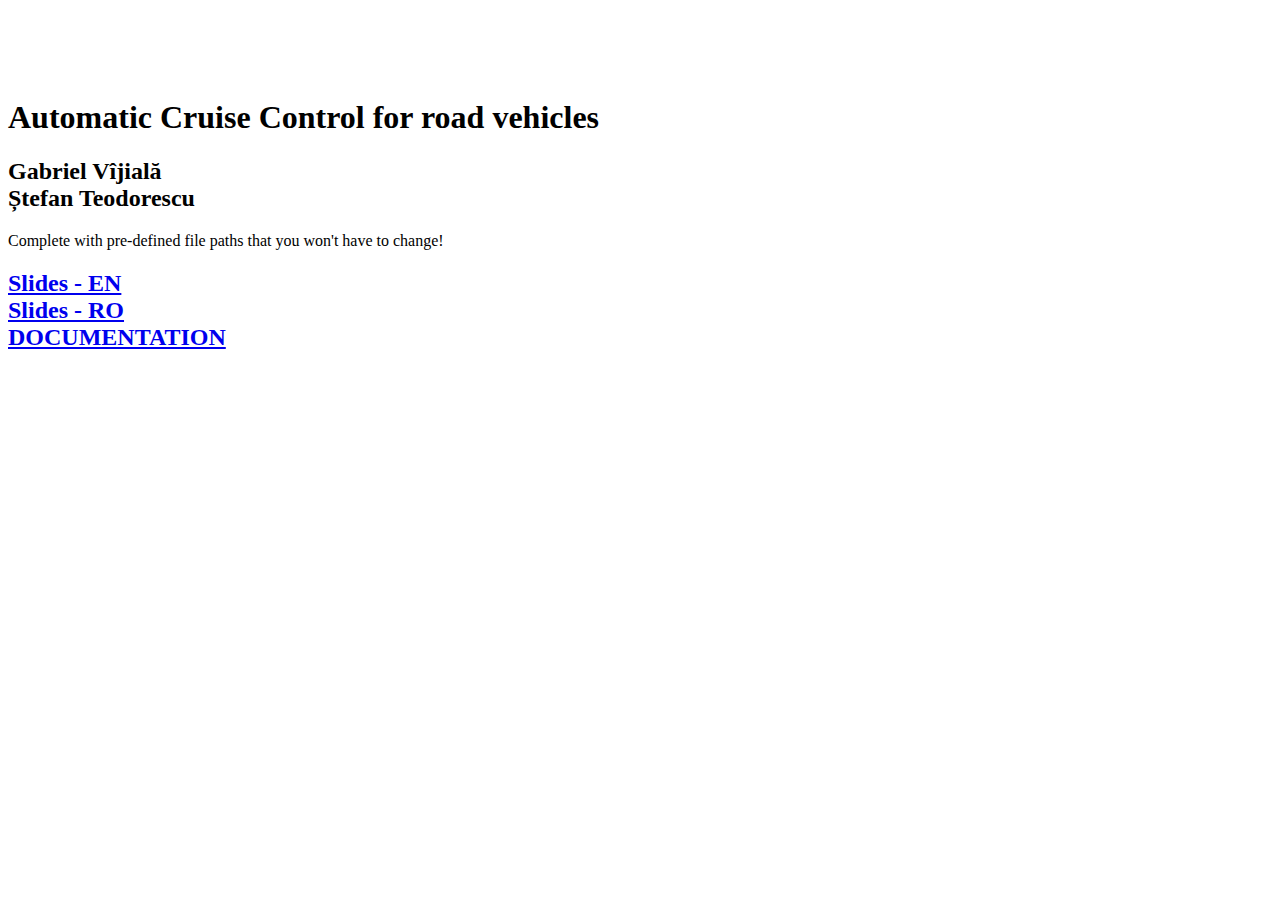
==== doc/index.html @ c4fbca1b "Some more comments for docs." ====
<!DOCTYPE html>
<html lang="en">

<head>

    <meta charset="utf-8">
    <meta http-equiv="X-UA-Compatible" content="IE=edge">
    <meta name="viewport" content="width=device-width, initial-scale=1">
    <meta name="description" content="">
    <meta name="author" content="Gabriel Vîjială, Ștefan Teodorescu">

    <title>Automatic Cruise Control for road vehicles</title>

    <!-- Bootstrap Core CSS -->
    <link href="css/bootstrap.min.css" rel="stylesheet">

    <!-- Custom CSS -->
    <style>
    body {
        padding-top: 70px;
        /* Required padding for .navbar-fixed-top. Remove if using .navbar-static-top. Change if height of navigation changes. */
    }
    </style>

    <!-- HTML5 Shim and Respond.js IE8 support of HTML5 elements and media queries -->
    <!-- WARNING: Respond.js doesn't work if you view the page via file:// -->
    <!--[if lt IE 9]>
        <script src="https://oss.maxcdn.com/libs/html5shiv/3.7.0/html5shiv.js"></script>
        <script src="https://oss.maxcdn.com/libs/respond.js/1.4.2/respond.min.js"></script>
    <![endif]-->

</head>

<body>

    <!-- Navigation -->
    <!--<nav class="navbar navbar-inverse navbar-fixed-top" role="navigation">-->
        <!--<div class="container">-->
            <!--&lt;!&ndash; Brand and toggle get grouped for better mobile display &ndash;&gt;-->
            <!--<div class="navbar-header">-->
                <!--<button type="button" class="navbar-toggle" data-toggle="collapse" data-target="#bs-example-navbar-collapse-1">-->
                    <!--<span class="sr-only">Toggle navigation</span>-->
                    <!--<span class="icon-bar"></span>-->
                    <!--<span class="icon-bar"></span>-->
                    <!--<span class="icon-bar"></span>-->
                <!--</button>-->
                <!--<a class="navbar-brand" href="#">Start Bootstrap</a>-->
            <!--</div>-->
            <!--&lt;!&ndash; Collect the nav links, forms, and other content for toggling &ndash;&gt;-->
            <!--<div class="collapse navbar-collapse" id="bs-example-navbar-collapse-1">-->
                <!--<ul class="nav navbar-nav">-->
                    <!--<li>-->
                        <!--<a href="#">About</a>-->
                    <!--</li>-->
                    <!--<li>-->
                        <!--<a href="#">Services</a>-->
                    <!--</li>-->
                    <!--<li>-->
                        <!--<a href="#">Contact</a>-->
                    <!--</li>-->
                <!--</ul>-->
            <!--</div>-->
            <!--&lt;!&ndash; /.navbar-collapse &ndash;&gt;-->
        <!--</div>-->
        <!--&lt;!&ndash; /.container &ndash;&gt;-->
    <!--</nav>-->

    <!-- Page Content -->
    <div class="container">

        <div class="row">
            <div class="col-lg-12 text-center">
                <h1>Automatic Cruise Control for road vehicles</h1>
                <h2>Gabriel Vîjială<br> Ștefan Teodorescu</h2>
                <p class="lead">Complete with pre-defined file paths that you won't have to change!</p>
                <h2>
                    <a href="slides_en.html">Slides - EN</a>
                    <br>

                    <a href="slides_ro.html">Slides - RO</a>
                    <br>

                    <a href="html/index.html">DOCUMENTATION</a>
                </h2>
            </div>
        </div>
        <!-- /.row -->

    </div>
    <!-- /.container -->

    <!-- jQuery Version 1.11.1 -->
    <script src="js/jquery.js"></script>

    <!-- Bootstrap Core JavaScript -->
    <script src="js/bootstrap.min.js"></script>
</body>

</html>
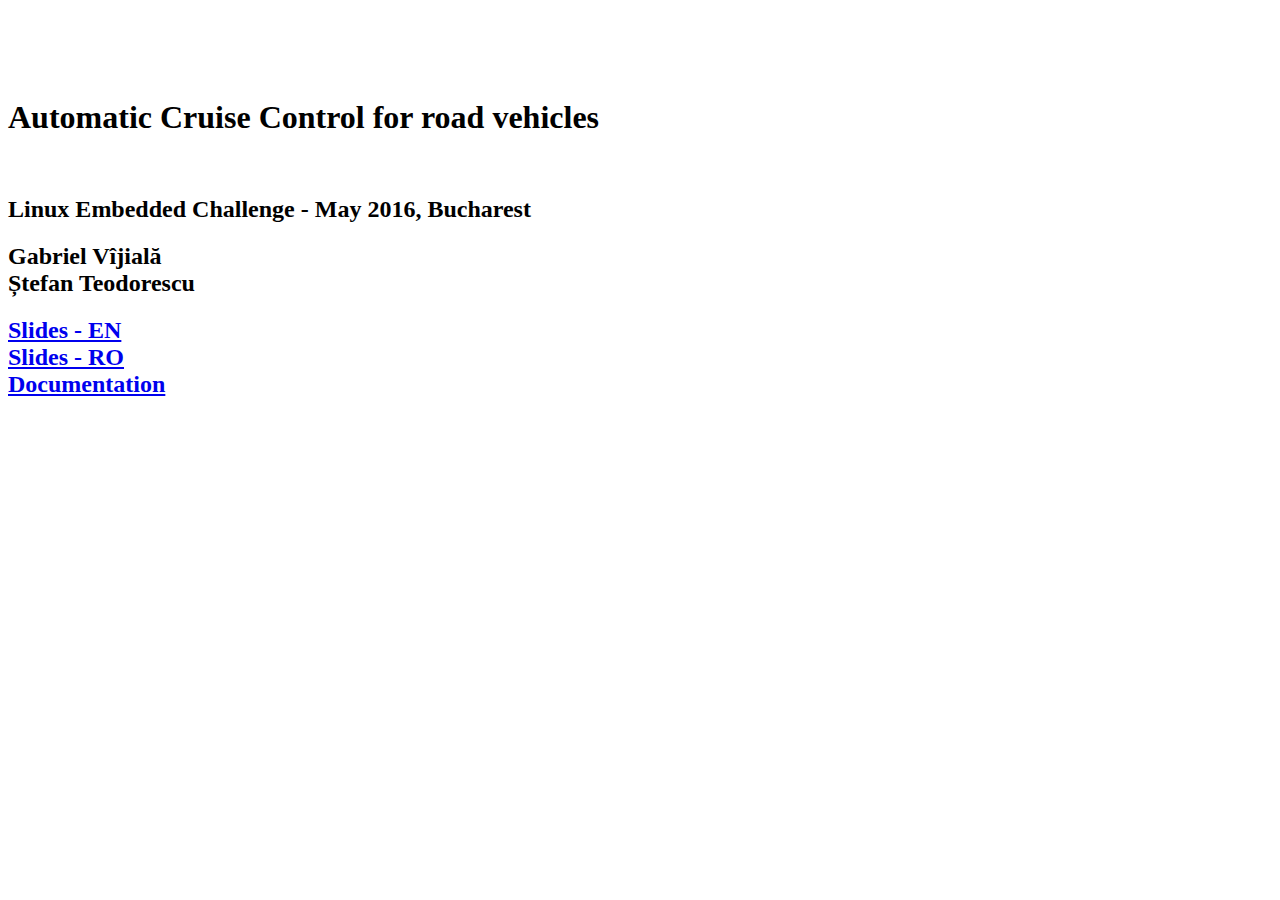
==== commit 7ced7f1b: "Docs are ready" ====
--- a/doc/index.html
+++ b/doc/index.html
@@ -71,16 +71,15 @@
         <div class="row">
             <div class="col-lg-12 text-center">
                 <h1>Automatic Cruise Control for road vehicles</h1>
+                <br>
+                <h2>Linux Embedded Challenge - May 2016, Bucharest</h2>
                 <h2>Gabriel Vîjială<br> Ștefan Teodorescu</h2>
-                <p class="lead">Complete with pre-defined file paths that you won't have to change!</p>
                 <h2>
                     <a href="slides_en.html">Slides - EN</a>
                     <br>
-
                     <a href="slides_ro.html">Slides - RO</a>
                     <br>
-
-                    <a href="html/index.html">DOCUMENTATION</a>
+                    <a href="html/index.html">Documentation</a>
                 </h2>
             </div>
         </div>
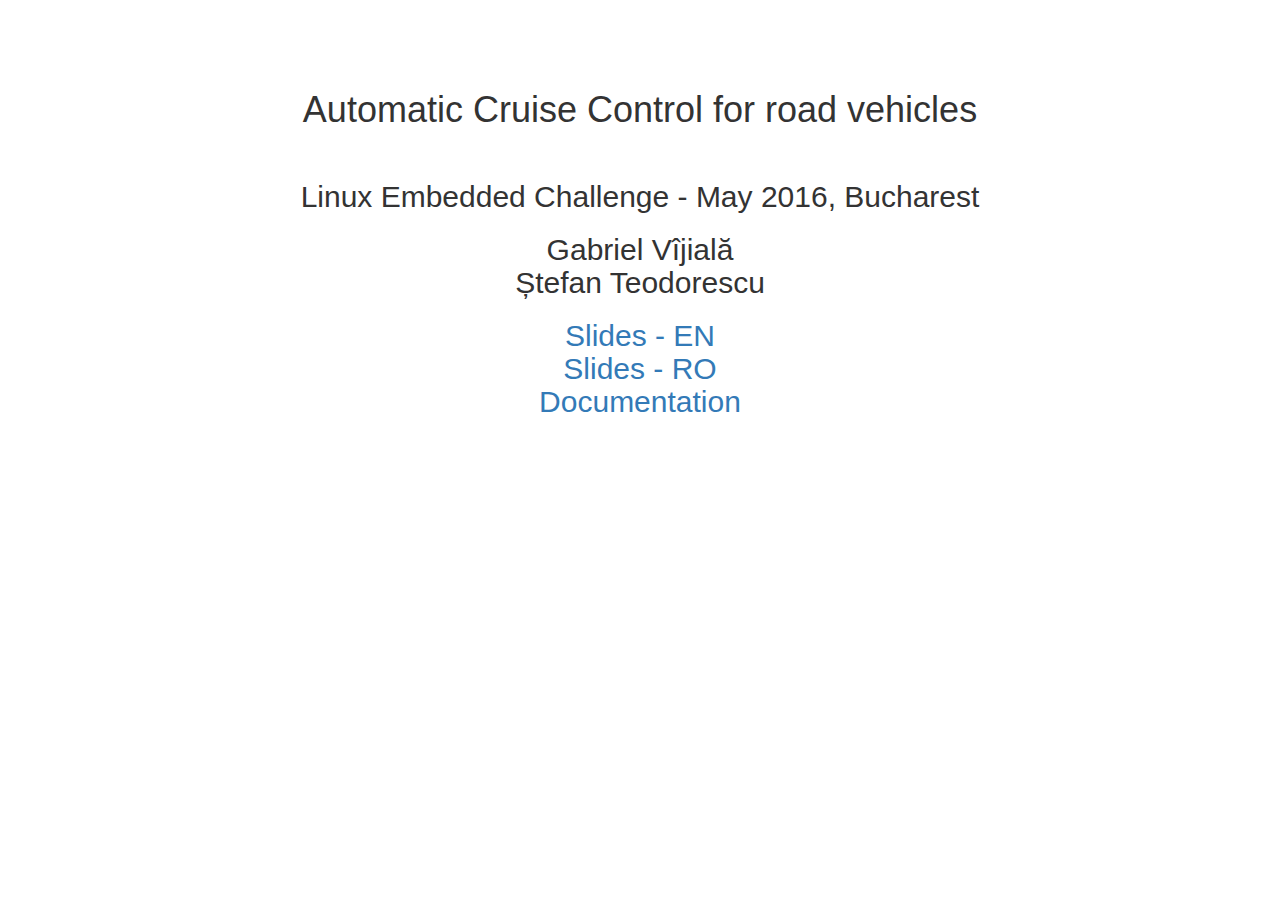
==== commit ad491708: "Migrate to cdn" ====
--- a/doc/index.html
+++ b/doc/index.html
@@ -12,7 +12,7 @@
     <title>Automatic Cruise Control for road vehicles</title>
 
     <!-- Bootstrap Core CSS -->
-    <link href="css/bootstrap.min.css" rel="stylesheet">
+    <link href="https://maxcdn.bootstrapcdn.com/bootstrap/3.3.6/css/bootstrap.min.css" rel="stylesheet">
 
     <!-- Custom CSS -->
     <style>
@@ -89,10 +89,10 @@
     <!-- /.container -->
 
     <!-- jQuery Version 1.11.1 -->
-    <script src="js/jquery.js"></script>
+    <script src="https://code.jquery.com/jquery-2.2.4.min.js"></script>
 
     <!-- Bootstrap Core JavaScript -->
-    <script src="js/bootstrap.min.js"></script>
+    <script src="https://maxcdn.bootstrapcdn.com/bootstrap/3.3.6/js/bootstrap.min.js"></script>
 </body>
 
 </html>
